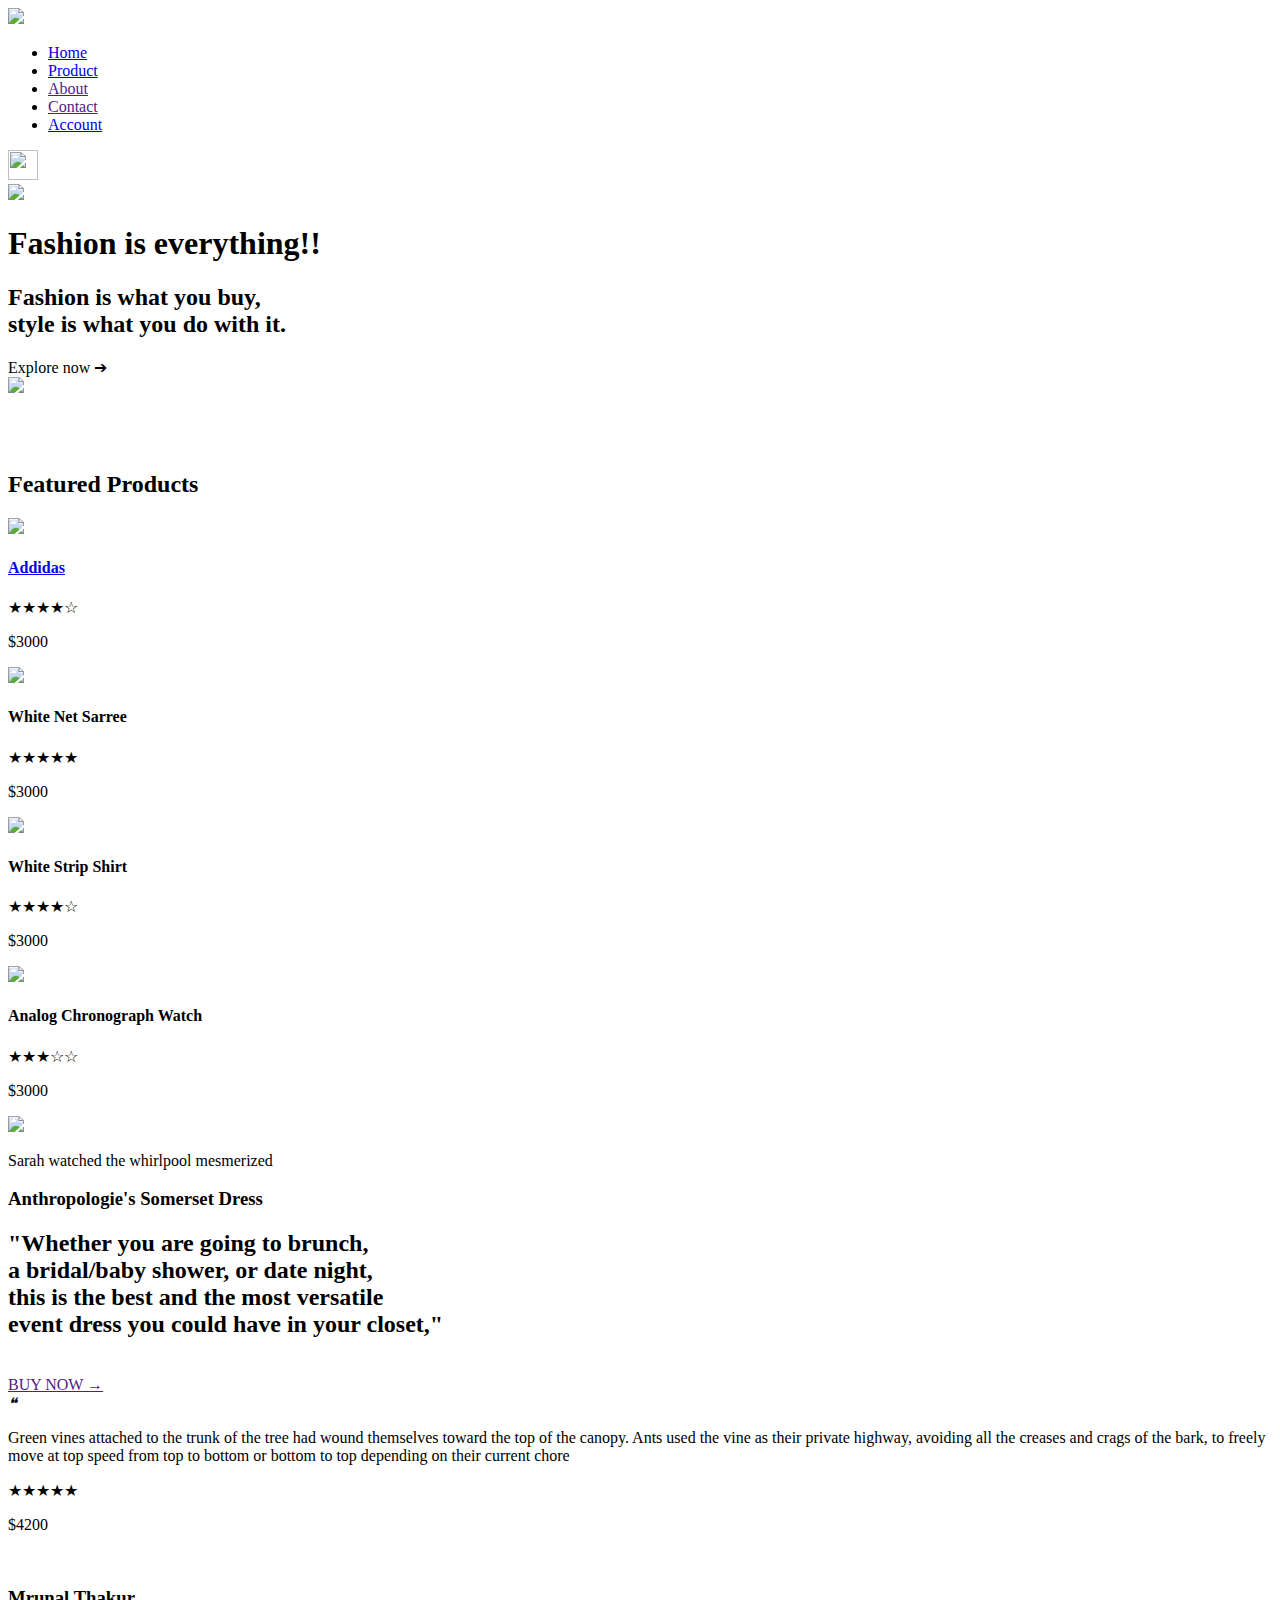
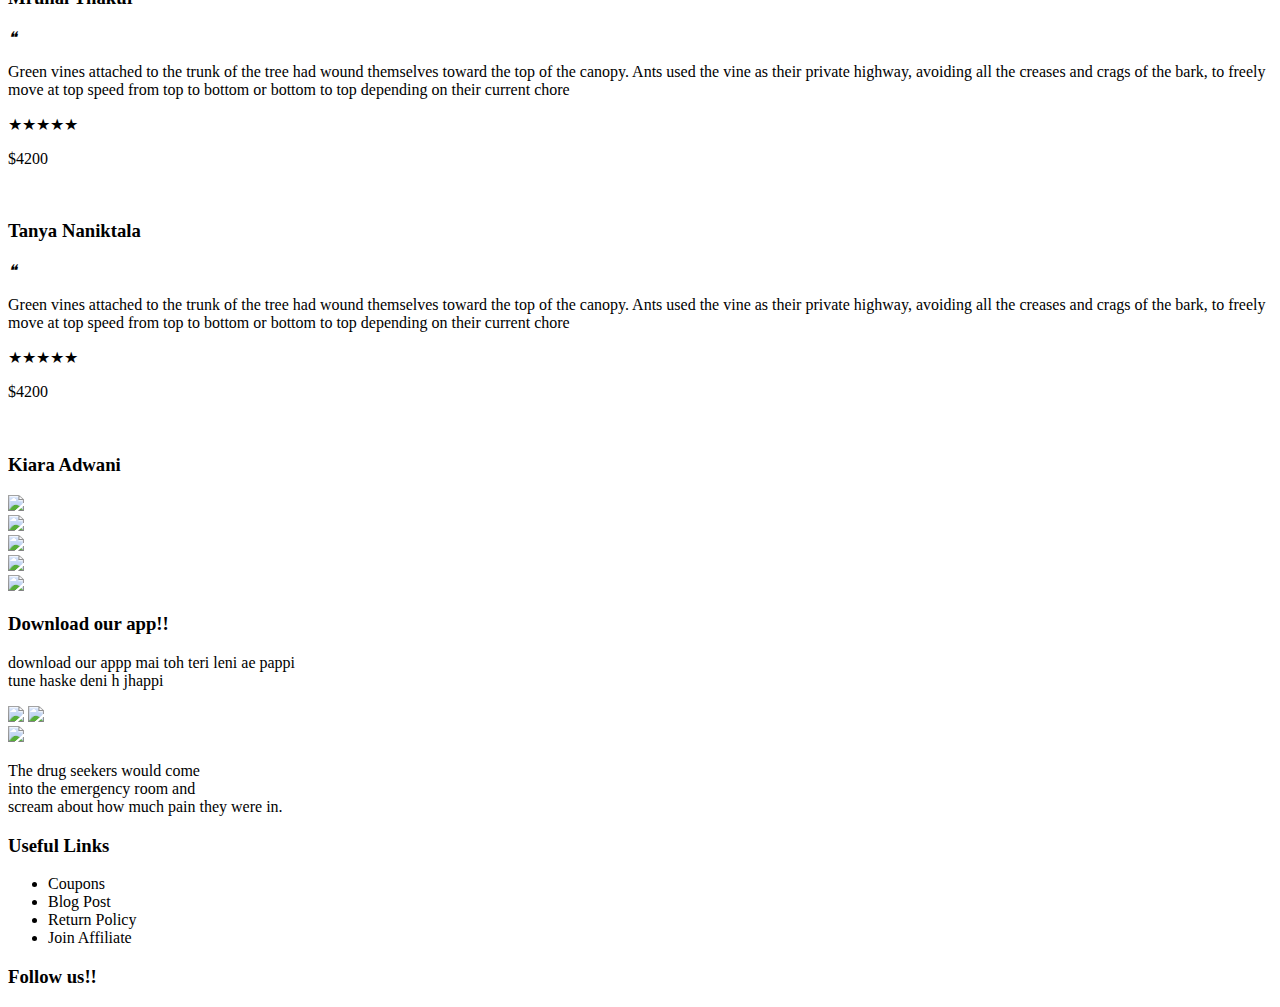
==== index.html @ 2216135f "Update index.html" ====
<!DOCTYPE html>
<html lang="en">
    <head>
        <meta charset="UTF-8">
        <meta name="viewport" content="width=device-width, initial-scale=1.0">
        <title> ----- | Ecommerce Website</title>
        <link rel="stylesheet" href="style.css">
        <link rel="stylesheet" href="https://cdn.jsdelivr.net/npm/@fortawesome/fontawesome-free@6.4.2/css/fontawesome.min.css">
        <script>
            *{
                margin:0;
                padding:0;
                box-sizing:border-box;
            }        
            .navbar{
                display: flex;
                align-items: center;
                padding: 20px;
            }
            nav{
                flex:1;
                text-align: right;
            }
            nav ul{
                display:inline-block;
                list-style-type: none;
            }
    
        </script>
    </head>
    <body>
        <div class="container">
            <div class="navbar">
                <div class="logo">
                    <a href="index.html"><img src="imgs/Black & White Minimalist Business Logo.png" width="125px"></a>
                </div>
                <nav>
                    <ul id="MenuItems">
                        <li><a href="index.html">Home</a></li>
                        <li><a href="products.html">Product</a></li>
                        <li><a href="">About</a></li>
                        <li><a href="">Contact</a></li>
                        <li><a href="account.html">Account</a></li>
                    </ul>
                </nav>
                <div class="okay">
                    <a href="cart.html"><img src="imgs/bagg logo.png" width="30px" height="30px"></a>
                </div>
                <img src="imgs/bagg logo.png" class="menu-icon" onclick="menutoggle()">
            </div>
            <div class="header">
                <div class="row">
                    <div class="col-2">
                        <h1> Fashion is everything!! </h1>
                        <h2>Fashion is what you buy,<br> style is what you do with it.</h2>
                        <div class="okay">
                            <a class="btn">Explore now &#10132;</a>
                        </div>
                    </div>
                    <div class="col-2">
                        <img src="imgs/image-2.webp">
                    </div>
                </div>
            </div>
        </div>
        
<!------------------------featured categories-------------------------->

        <div class="category">
            <div class="small-category">
                <div class="row">
                    <div class="col-3">
                        <img src="imgs/koskii-skyblue-gotapatti-net-designer-saree-saus0032355_sky_blue_1.webp" alt="">
                    </div>
                    <div class="col-3">
                        <img src="imgs/image-6.webp" alt="">
                    </div>
                    <div class="col-3">
                        <img src="imgs/image-9.jfif" alt="">
                    </div>
                </div>
            </div>
        </div>

<!------------------------featured products-------------------------->

        <div class="small-category">
            <h2 class="title">Featured Products</h2>
                <div class="row">
                    <div class="col-4">
                        <a href="product-details.html"><img src="imgs/shoes.webp"></a>
                        <a href="product-details.html"><h4>Addidas</h4></a>
                        <div class="rating">
                            <div class="star">&#9733;&#9733;&#9733;&#9733;&#9734;</div>
                            <p>$3000</p>
                        </div>
                    </div>
                    <div class="col-4">
                        <img src="imgs/white sarree.jpg">
                        <h4>White Net Sarree</h4>
                        <div class="rating">
                            <div class="star">&#9733;&#9733;&#9733;&#9733;&#9733;</div>
                            <p>$3000</p>
                        </div>
                    </div>
                    <div class="col-4">
                        <img src="imgs/shirt.jpg">
                        <h4>White Strip Shirt</h4>
                        <div class="rating">
                            <div class="star">&#9733;&#9733;&#9733;&#9733;&#9734;</div>
                            <p>$3000</p>
                        </div>
                    </div>
                    <div class="col-4">
                        <img src="imgs/watch-2.webp">
                        <h4>Analog Chronograph Watch</h4>
                        <div class="rating">
                            <div class="star">&#9733;&#9733;&#9733;&#9734;&#9734;</div>
                            <p>$3000</p>
                        </div>
                    </div>
                </div>
        </div>

<!------------------------offer-------------------------->

        <div class="offer">
            <div class="small-container">
                <div class="row">
                    <div class="col-2">
                        <img src="imgs/green frock.webp" class="offer-img">
                    </div>
                    <div class="col-2">
                        <p>Sarah watched the whirlpool mesmerized</p>
                        <h3>Anthropologie's Somerset Dress</h3>
                        <h2>"Whether you are going to brunch,<br> a bridal/baby shower, or date night,<br> this is the best and the most versatile<br> event dress you could have in your closet,"
                         </h2><br>
                        <a href="" class="btn">BUY NOW &#8594;</a>
                    </div>
                </div>
            </div>
        </div>

<!------------------------testimonial-------------------------->

        <div class="testimonial">
            <div class="small-container">
                <div class="row">
                    <div class="col-3">
                        <i class="okay">&#10077;</i>
                        <p>Green vines attached to the trunk of the tree had wound themselves toward the top of the canopy. Ants used the vine as their private highway, avoiding all the creases and crags of the bark, to freely move at top speed from top to bottom or bottom to top depending on their current chore</p>
                        <div class="rating">
                            <div class="star">&#9733;&#9733;&#9733;&#9733;&#9733;</div>
                            <p>$4200</p>
                            <img src="imgs/koskii-skyblue-gotapatti-net-designer-saree-saus0032355_sky_blue_1.webp" alt="">
                            <h3>Mrunal Thakur</h3>
                        </div>
                    </div>
                    <div class="col-3">
                        <i class="okay">&#10077;</i>
                        <p>Green vines attached to the trunk of the tree had wound themselves toward the top of the canopy. Ants used the vine as their private highway, avoiding all the creases and crags of the bark, to freely move at top speed from top to bottom or bottom to top depending on their current chore</p>
                        <div class="rating">
                            <div class="star">&#9733;&#9733;&#9733;&#9733;&#9733;</div>
                            <p>$4200</p>
                            <img src="imgs/sarree.webp" alt="">
                            <h3>Tanya Naniktala</h3>
                        </div>
                    </div>
                    <div class="col-3">
                        <i class="okay">&#10077;</i>
                        <p>Green vines attached to the trunk of the tree had wound themselves toward the top of the canopy. Ants used the vine as their private highway, avoiding all the creases and crags of the bark, to freely move at top speed from top to bottom or bottom to top depending on their current chore</p>
                        <div class="rating">
                            <div class="star">&#9733;&#9733;&#9733;&#9733;&#9733;</div>
                            <p>$4200</p>
                            <img src="imgs/Georgette-And-Satin-Designer-Saree-In-Dark-Pink-Colour-SR1542337-A.webp" alt="">
                            <h3>Kiara Adwani</h3>
                        </div>
                    </div>
                </div>
            </div>
        </div>
        
<!------------------------brands-------------------------->

        <div class="brands">
            <div class="small-container">
                <div class="row">
                    <div class="col-5">
                        <img src="imgs/Black & White Minimalist Business Logo.png">
                    </div>
                    <div class="col-5">
                        <img src="imgs/Black & White Minimalist Business Logo.png">
                    </div>
                    <div class="col-5">
                        <img src="imgs/Black & White Minimalist Business Logo.png">
                    </div>
                    <div class="col-5">
                        <img src="imgs/Black & White Minimalist Business Logo.png">
                    </div>
                    <div class="col-5"> 
                        <img src="imgs/Black & White Minimalist Business Logo.png">
                    </div>
                </div>
            </div>
        </div>

<!------------------------footer-------------------------->

        <div class="footer">
            <div class="container">
                <div class="row">
                    <div class="footer-col-1">
                        <h3>Download our app!!</h3>
                        <p>download our appp mai toh teri leni ae pappi <br>tune haske deni h jhappi</p>
                        <div class="app-logo">
                            <img src="imgs/bagg logo.png">
                            <img src="imgs/bag logo.jpg">
                        </div>
                    </div>
                    <div class="footer-col-2">
                        <img src="imgs/Black & White Minimalist Business Logo.png">
                        <p>The drug seekers would come <br>into the emergency room and<br> scream about how much pain they were in.</p>
                    </div>
                    <div class="footer-col-3">
                        <h3>Useful Links</h3>
                        <ul>
                            <li>Coupons</li>
                            <li>Blog Post</li>
                            <li>Return Policy</li>
                            <li>Join Affiliate</li>
                        </ul>
                    </div>
                    <div class="footer-col-4">
                        <h3>Follow us!!</h3>
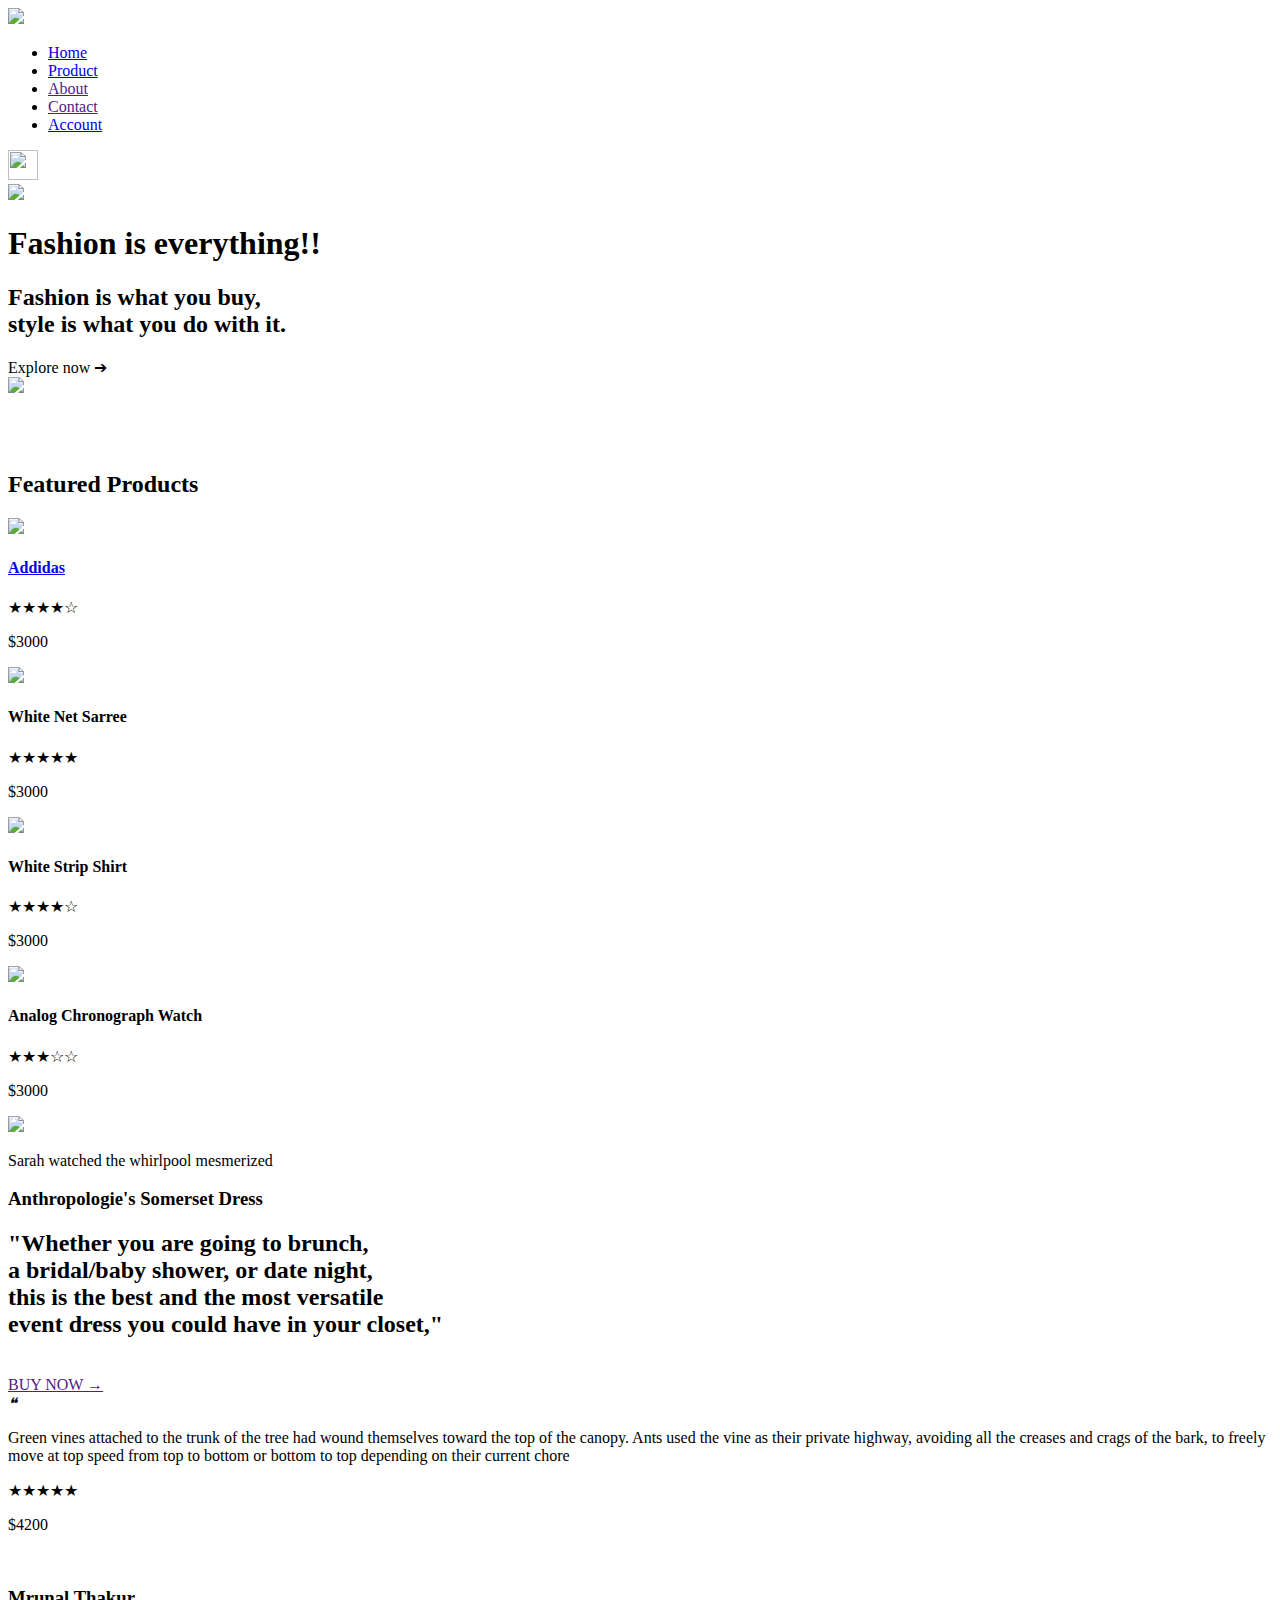
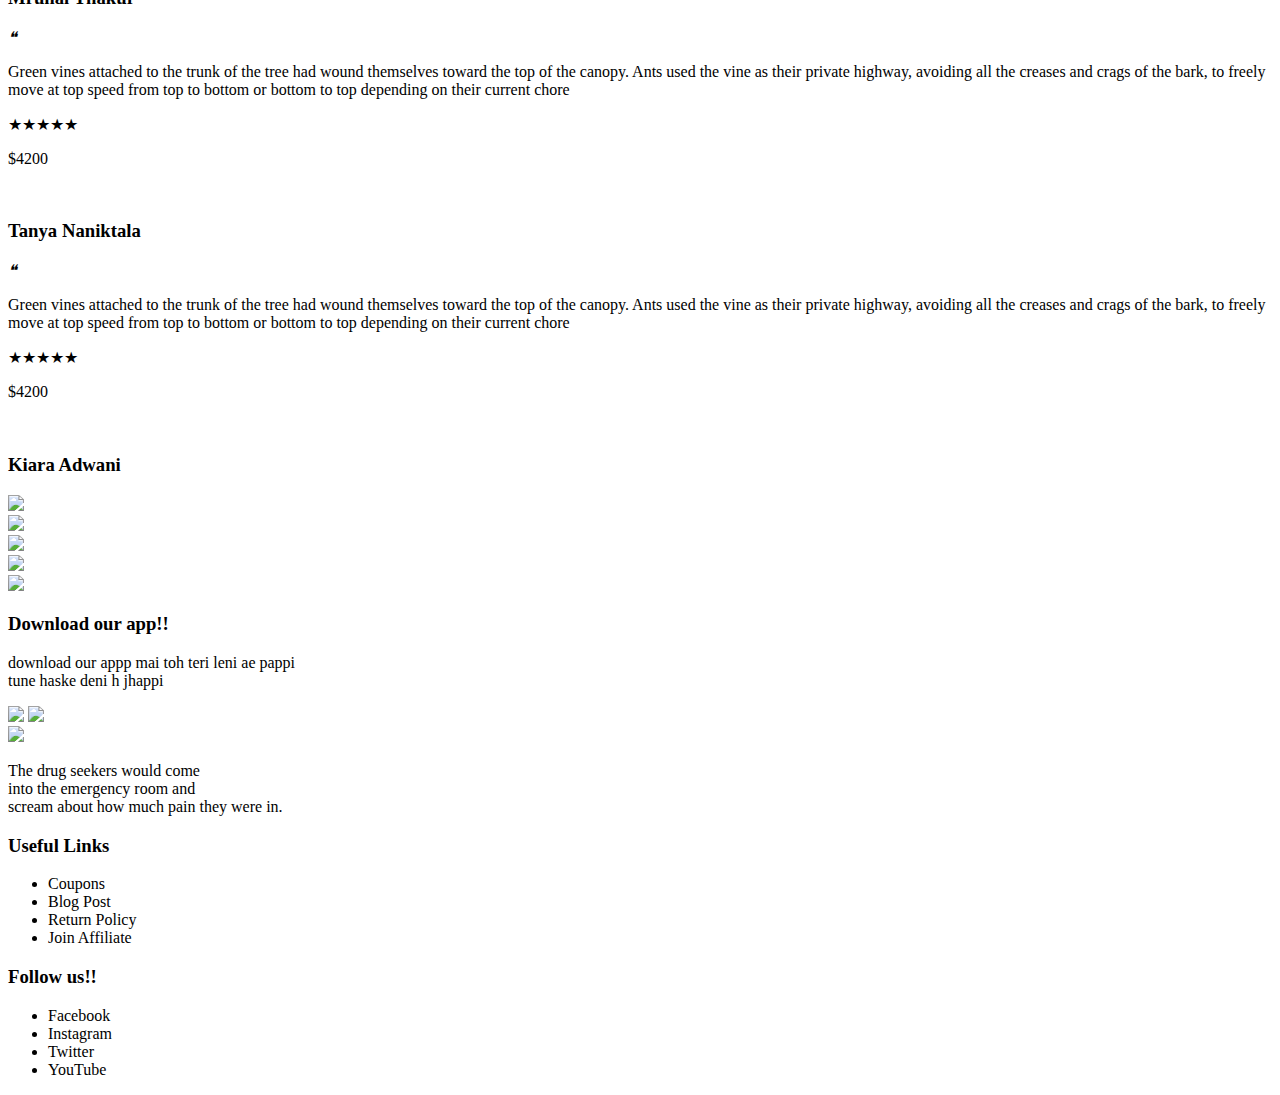
==== commit ee02b5f7: "Update index.html" ====
--- a/index.html
+++ b/index.html
@@ -232,3 +232,10 @@
                     </div>
                     <div class="footer-col-4">
                         <h3>Follow us!!</h3>
+                        <ul>
+                            <li>Facebook</li>
+                            <li>Instagram</li>
+                            <li>Twitter</li>
+                            <li>YouTube</li>
+                        </ul>
+                    </div>
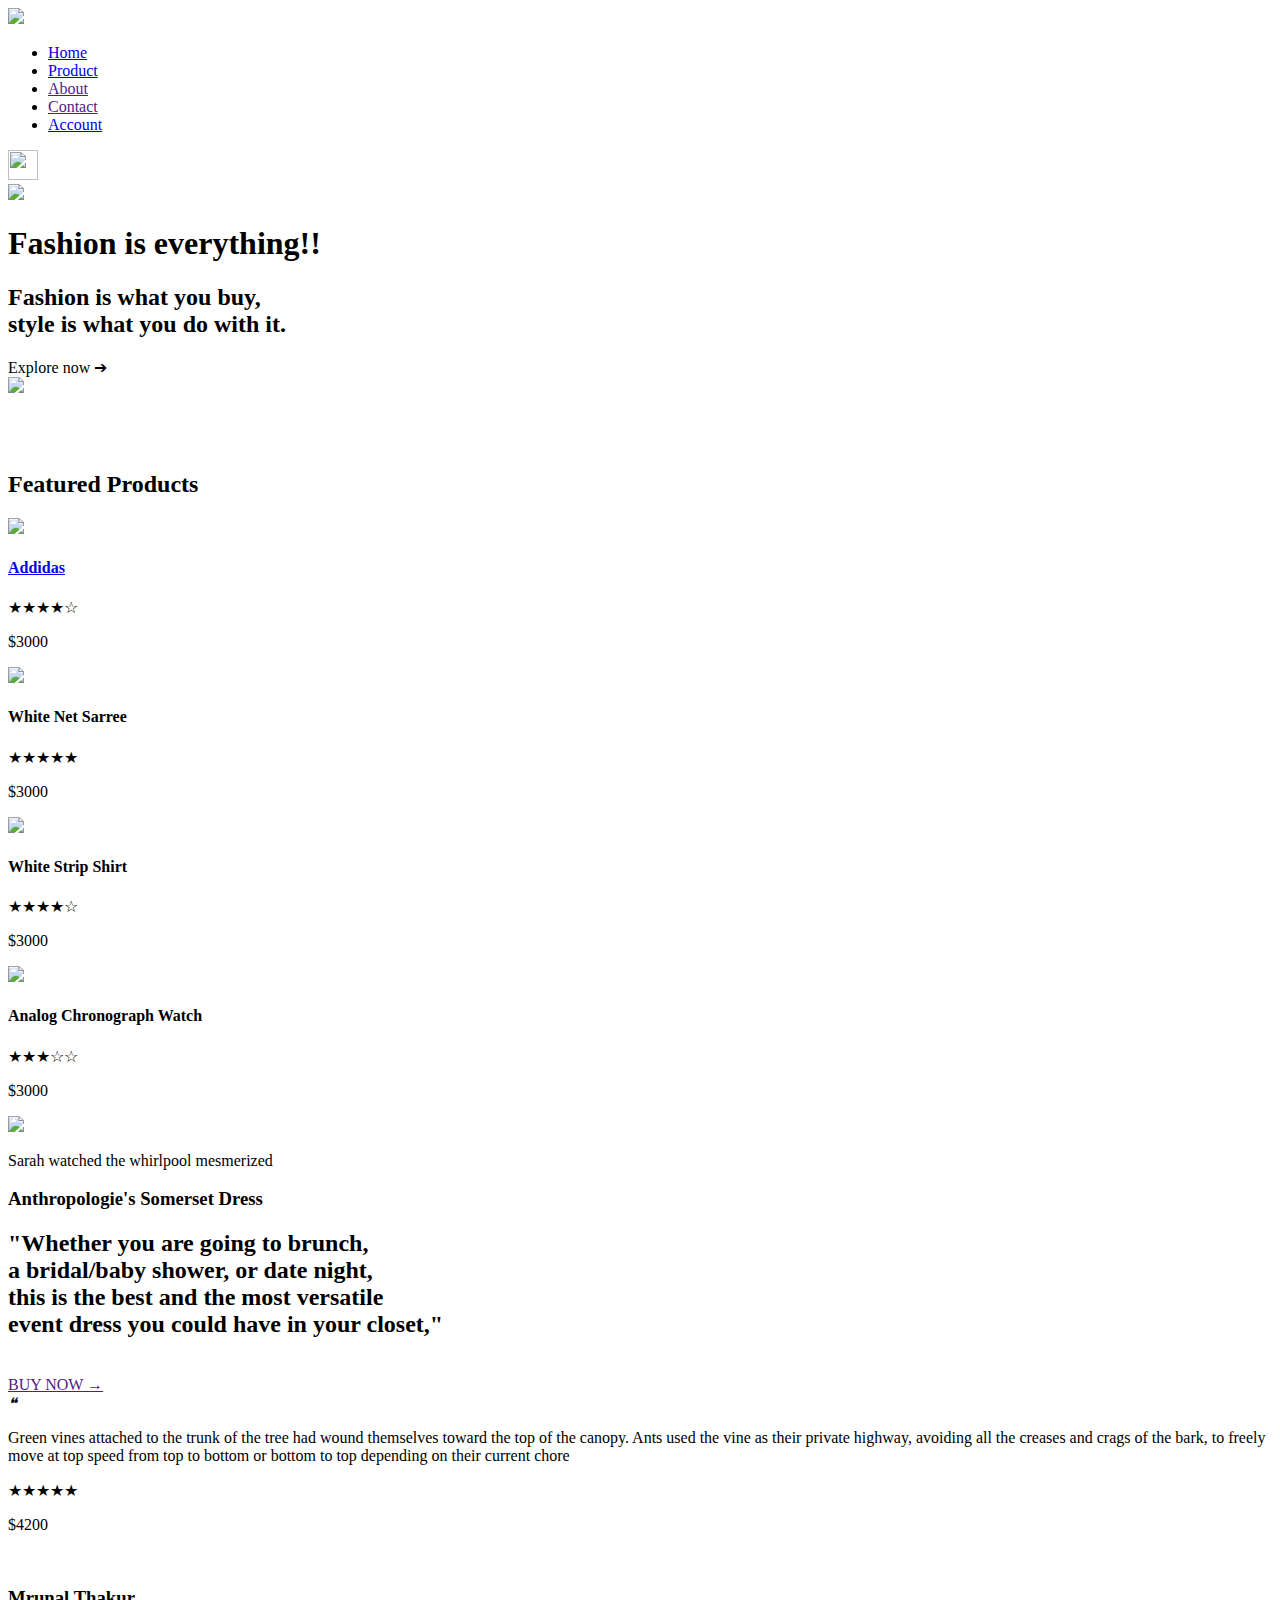
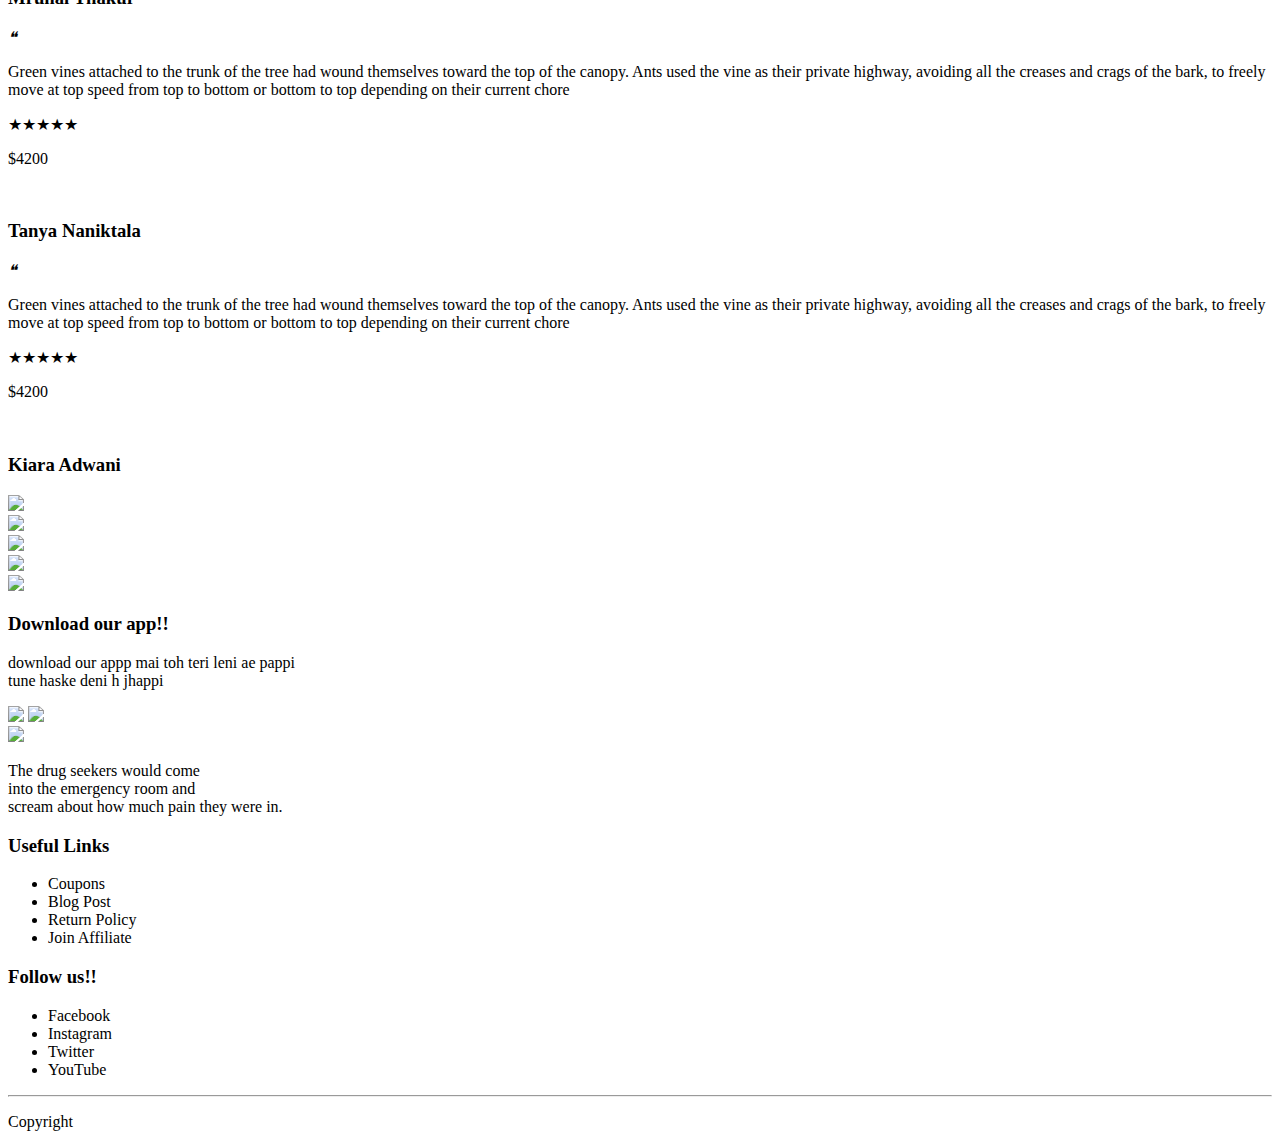
==== commit 73a088b6: "Update index.html" ====
--- a/index.html
+++ b/index.html
@@ -239,3 +239,8 @@
                             <li>YouTube</li>
                         </ul>
                     </div>
+                </div>
+                <hr>
+                <p class="copyright">Copyright</p>
+            </div>
+        </div>
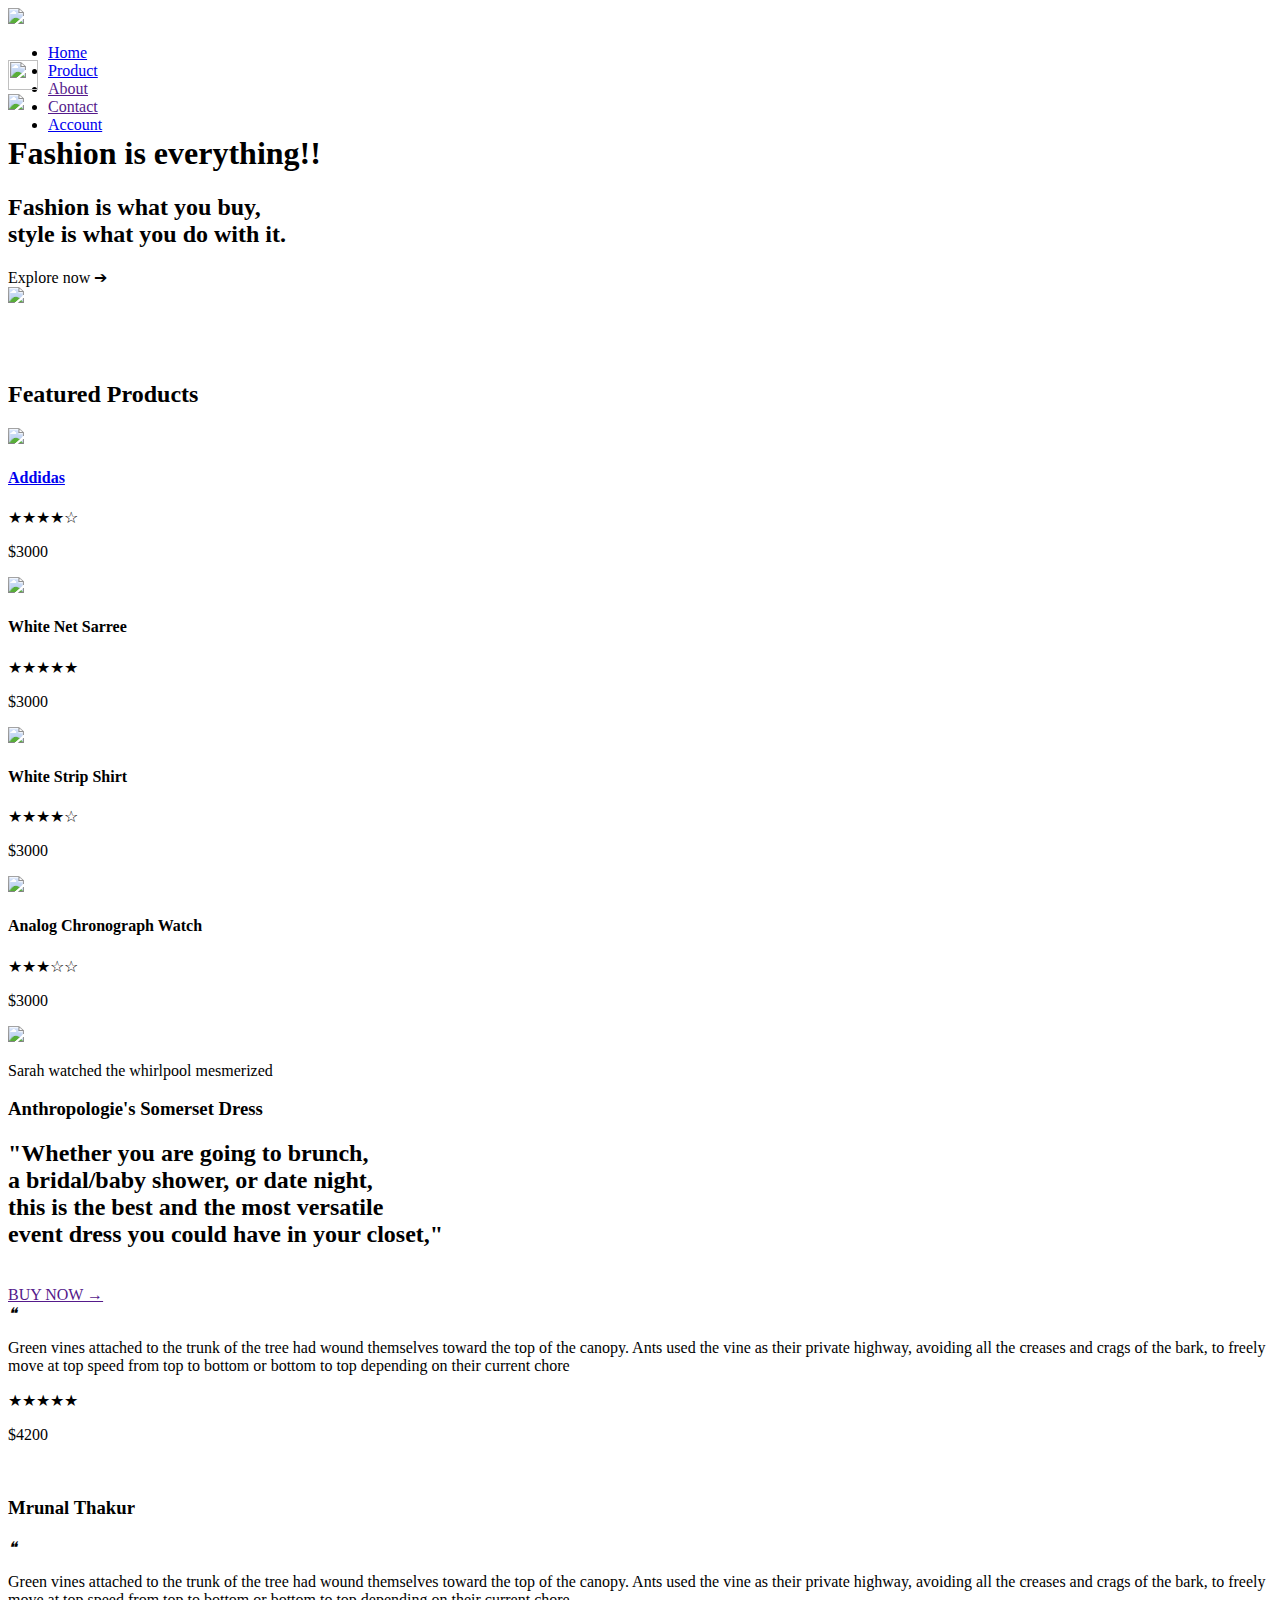
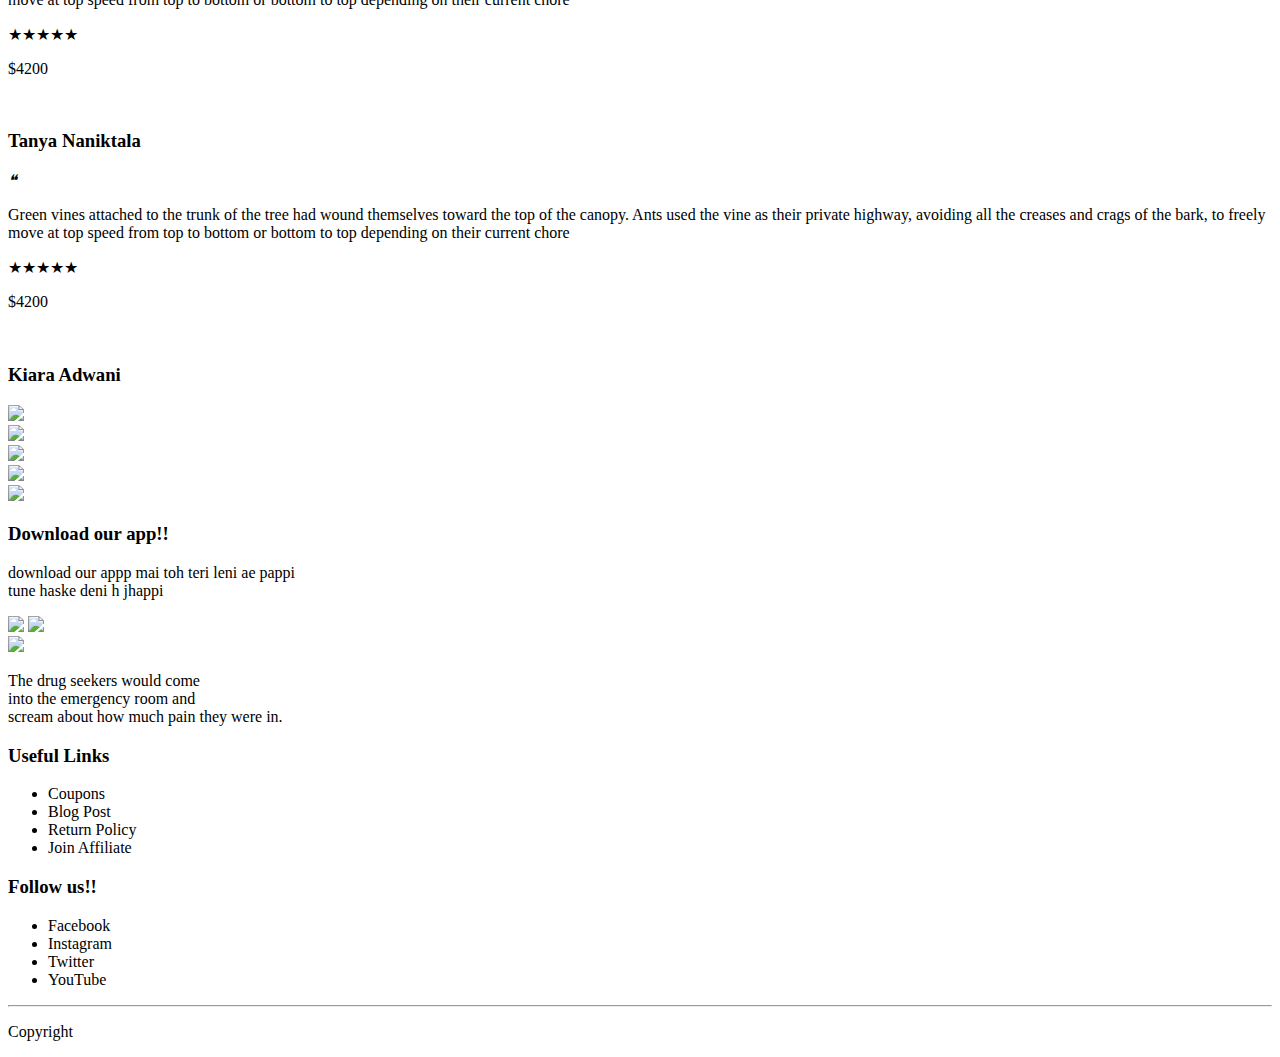
==== commit ad059b91: "Update index.html" ====
--- a/index.html
+++ b/index.html
@@ -244,3 +244,24 @@
                 <p class="copyright">Copyright</p>
             </div>
         </div>
+
+<!------------------------js for toggle menu-------------------------->
+
+        <script>
+            var MenuItems = document.getElementById("MenuItems");
+
+            MenuItems.style.maxHeight="0px";
+
+            function menutoggle(){
+                if (MenuItems.style.maxHeight=="0px")
+                    {
+                        MenuItems.style.maxHeight="200px"
+                    }
+                else
+                    {
+                        MenuItems.style.maxHeight="0px"
+                    }
+            }
+        </script>
+    </body>
+</html>
